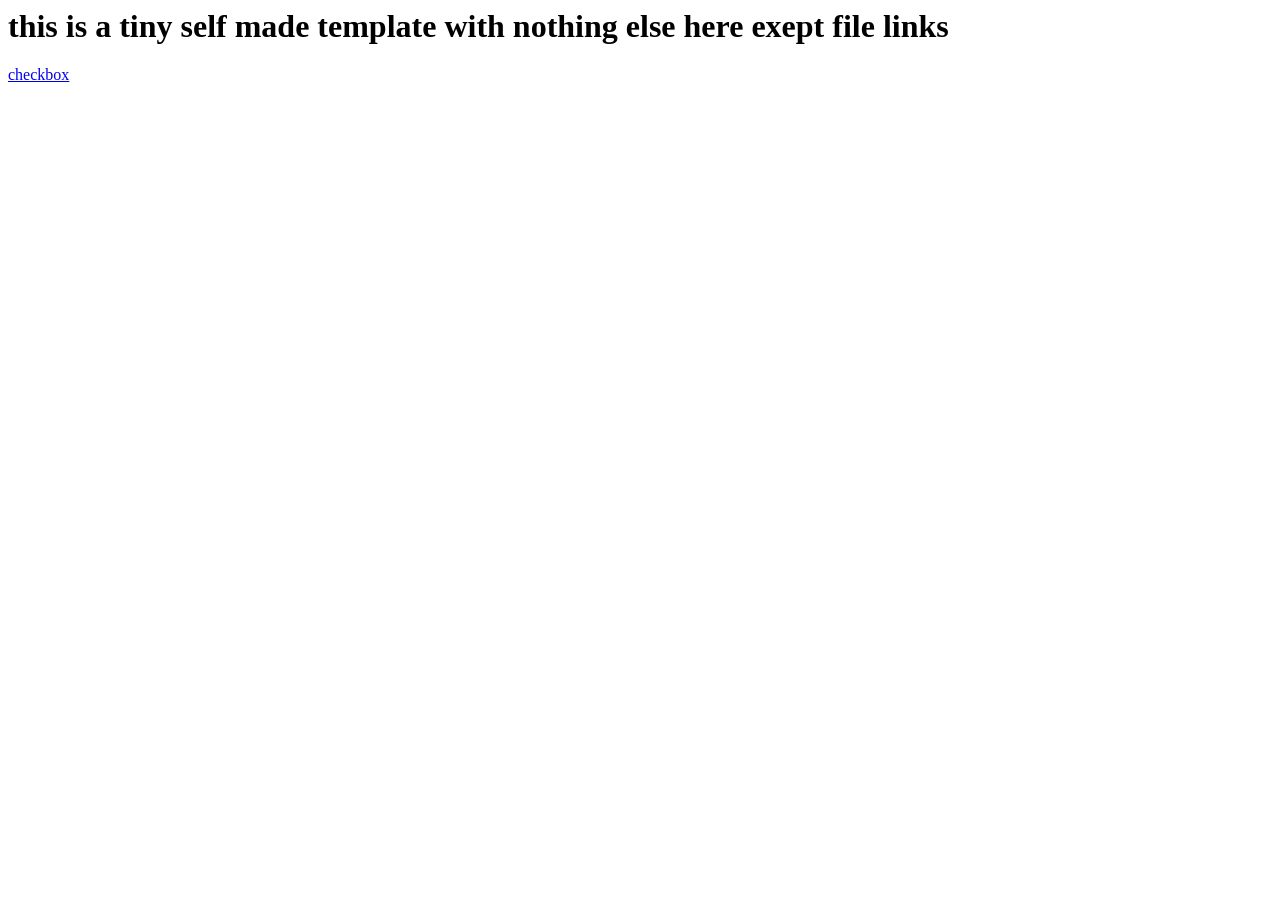
==== index.html @ e82e8ad7 "first commit" ====
<html>
    <head>
        <meta charset="UTF-8">
        <meta name="viewport" content="width=device-width, initial-scale=1.0">
        <title>testing_website</title>
        <link rel="stylesheet" href="style.css">
        <link rel="icon" type="image/svg+xml" href="https://j33569.github.io/1/main/favicon.svg" />
    </head>
    <body>
        <h1>this is a tiny self made template with nothing else here exept file links</h1>
        <a href="/checkbox/">checkbox</a>
        <script src="script.js"></script>
    </body>
</html>
---- style.css ----
body {
    background-color: #fff;
}
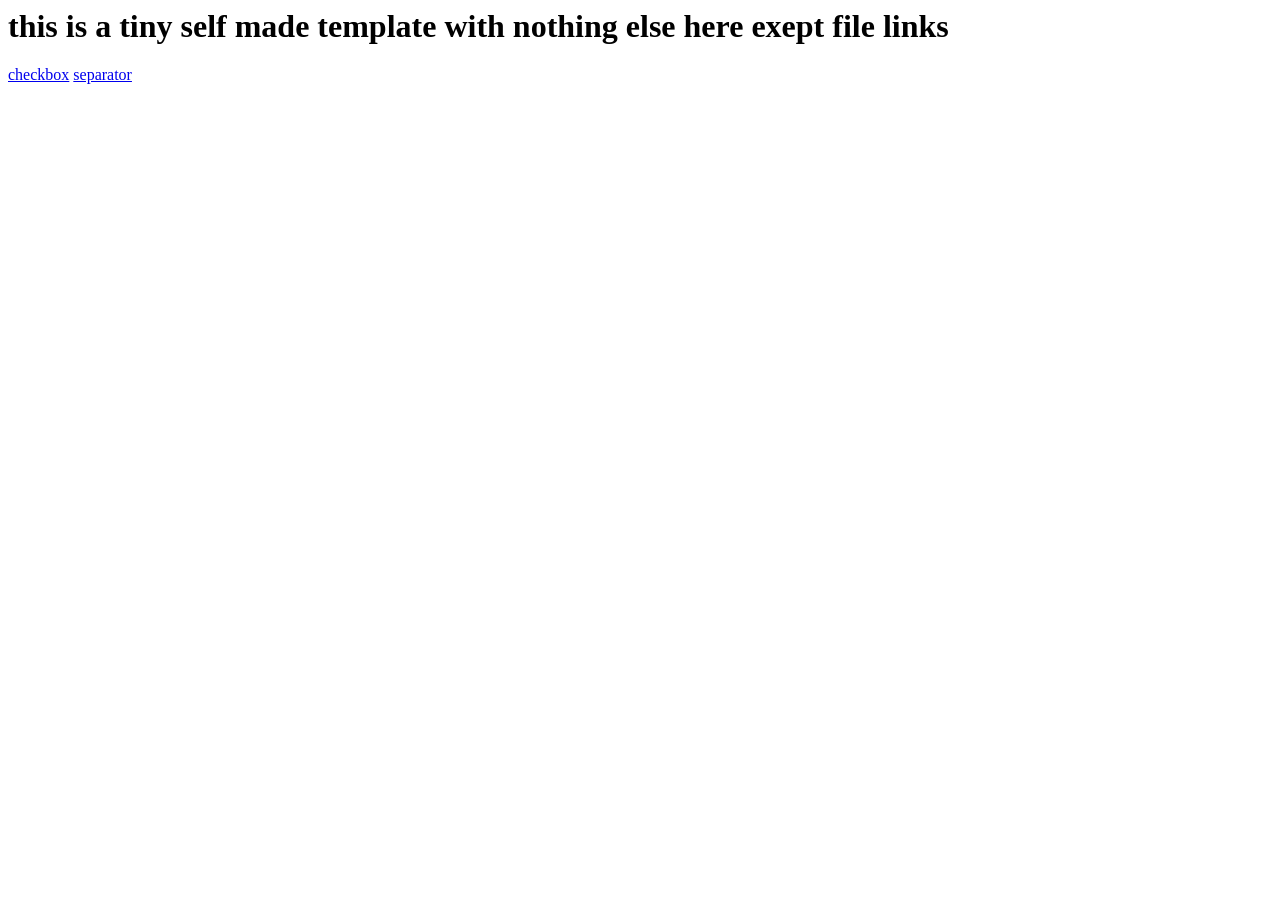
==== commit 7511c8b2: "separator_link" ====
--- a/index.html
+++ b/index.html
@@ -8,7 +8,8 @@
     </head>
     <body>
         <h1>this is a tiny self made template with nothing else here exept file links</h1>
-        <a href="/checkbox/">checkbox</a>
+        <a href="https://j33569.github.io/random_storage/checkbox/">checkbox</a>
+        <a href="https://j33569.github.io/random_storage/separator/">separator</a>
         <script src="script.js"></script>
     </body>
 </html>
